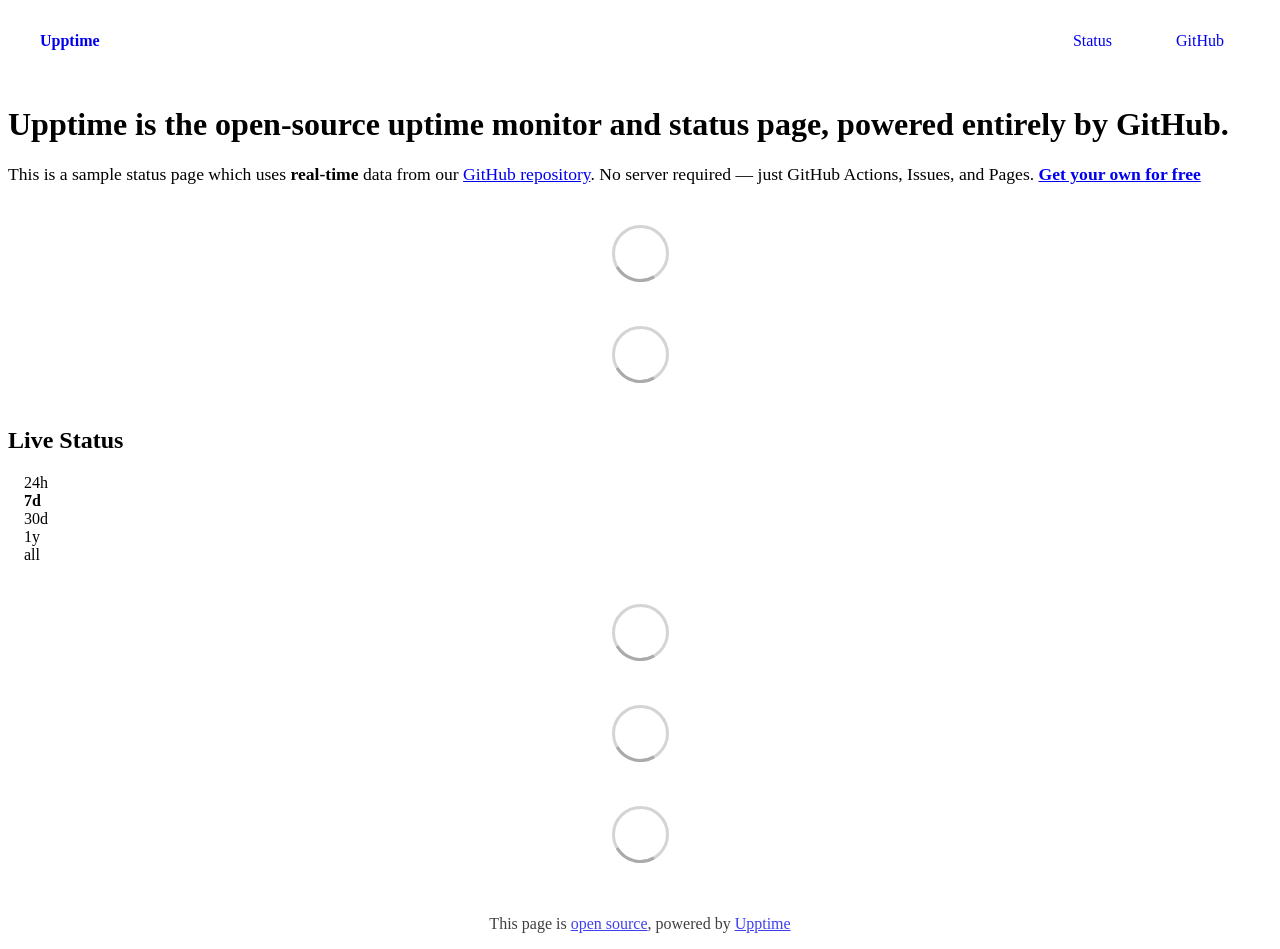
==== index.html @ 711e09b3 "Initialize gh-pages" ====
<!DOCTYPE html> <html lang=en> <head> <meta charset=utf-8> <meta content="width=device-width,initial-scale=1" name=viewport> <meta content=#333333 name=theme-color> <base href=/ > <link href=manifest.json rel=manifest crossorigin=use-credentials> <script>__SAPPER__={baseUrl:"",preloaded:[void 0,{}]};if('serviceWorker' in navigator)navigator.serviceWorker.register('/service-worker.js');(function(){try{eval("async function x(){}");var main="/client/client.6ba2dd3d.js"}catch(e){main="/client/legacy/client.fa024b6f.js"};var s=document.createElement("script");try{new Function("if(0)import('')")();s.src=main;s.type="module";s.crossOrigin="use-credentials";}catch(e){s.src="/client/shimport@2.0.5.js";s.setAttribute("data-main",main);}document.head.appendChild(s);}());</script> <link href=client/client-31a52aa5.css rel=stylesheet><link href=client/createOctokit-a85f76c7.css rel=stylesheet><link href=client/index-b0b6455a.css rel=stylesheet> <title>Upptime</title> <script>// If `prefers-color-scheme` is not supported, fall back to light mode.
      // In this case, light.css will be downloaded with `highest` priority.
      if (typeof window !== "undefined" && typeof document !== "undefined" && "matchMedia" in window && window.matchMedia('(prefers-color-scheme: dark)').media === 'not all') {
        document.documentElement.style.display = 'none';
        document.head.insertAdjacentHTML(
          'beforeend',
          '<link rel="stylesheet" href={`${config.path}/themes/light.css`} onload="document.documentElement.style.display = \'\'">',
        );
      } </script> <link href=https://demo.upptime.js.org/themes/light.css rel=stylesheet media=(prefers-color-scheme:light)> <link href=https://demo.upptime.js.org/themes/dark.css rel=stylesheet media=(prefers-color-scheme:dark)><link href=https://demo.upptime.js.org/global.css rel=stylesheet><link href=https://raw.githubusercontent.com/upptime/upptime/master/assets/upptime-icon.svg rel=icon type=image/svg><link href=/logo-192.png rel=icon type=image/png> <link href=/client/client.6ba2dd3d.js rel=modulepreload as=script crossorigin=use-credentials><link href=/client/client-31a52aa5.css rel=preload as=style><link href=/client/index.a01900ad.js rel=modulepreload as=script crossorigin=use-credentials><link href=/client/createOctokit.c6d86169.js rel=modulepreload as=script crossorigin=use-credentials><link href=/client/inject_styles.803b7e80.js rel=modulepreload as=script crossorigin=use-credentials><link href=/client/createOctokit-a85f76c7.css rel=preload as=style><link href=/client/index-b0b6455a.css rel=preload as=style></head> <body> <div id=sapper> <nav class=svelte-a08hsz><div class="svelte-a08hsz container"><div><a href=https://demo.upptime.js.org class="svelte-a08hsz logo"><img alt="" class=svelte-a08hsz src=https://raw.githubusercontent.com/upptime/upptime.js.org/master/static/img/icon.svg> <div>Upptime</div></a></div> <ul class=svelte-a08hsz><li><a href=/ class=svelte-a08hsz target=_self aria-current=page>Status</a> <li><a href=https://github.com/upptime/upptime class=svelte-a08hsz target=_self>GitHub</a> </li> </ul></div> </nav> <main class=container> <header class=svelte-ngkazm><h1><strong>Upptime</strong> is the open-source uptime monitor and status page, powered entirely by GitHub.</h1> <p class="svelte-ngkazm lead">This is a sample status page which uses <strong>real-time</strong> data from our <a href=https://github.com/upptime/upptime>GitHub repository</a>. No server required — just GitHub Actions, Issues, and Pages. <a href=https://github.com/upptime/upptime><strong>Get your own for free</strong></a></header> <section class=svelte-8lnl4f><div class="svelte-68jxue loading"><svg class=svelte-68jxue height=38 stroke=#aaa width=38 xmlns=http://www.w3.org/2000/svg><g fill=none fill-rule=evenodd><g stroke-width=2 transform="translate(1 1)"><circle cx=18 cy=18 r=18 stroke-opacity=.5></circle><path d="M36 18c0-9.94-8.06-18-18-18"><animateTransform attributeName=transform dur=1s from="0 18 18" repeatCount=indefinite to="360 18 18" type=rotate></animateTransform></path></g></g></svg></div> </section> <section class=svelte-8lnl4f><div class="svelte-68jxue loading"><svg class=svelte-68jxue height=38 stroke=#aaa width=38 xmlns=http://www.w3.org/2000/svg><g fill=none fill-rule=evenodd><g stroke-width=2 transform="translate(1 1)"><circle cx=18 cy=18 r=18 stroke-opacity=.5></circle><path d="M36 18c0-9.94-8.06-18-18-18"><animateTransform attributeName=transform dur=1s from="0 18 18" repeatCount=indefinite to="360 18 18" type=rotate></animateTransform></path></g></g></svg></div> </section> <div class="svelte-fqsq6s f changed"><h2>Live Status</h2> <form class="svelte-fqsq6s f r"><div><input class=svelte-fqsq6s id=data_day name=d type=radio value=day><label class=svelte-fqsq6s for=data_day>24h</label></div> <div><input class=svelte-fqsq6s id=data_week name=d type=radio value=week checked><label class=svelte-fqsq6s for=data_week>7d</label></div> <div><input class=svelte-fqsq6s id=data_month name=d type=radio value=month><label class=svelte-fqsq6s for=data_month>30d</label></div> <div><input class=svelte-fqsq6s id=data_year name=d type=radio value=year><label class=svelte-fqsq6s for=data_year>1y</label></div> <div><input class=svelte-fqsq6s id=data_all name=d type=radio value=all><label class=svelte-fqsq6s for=data_all>all</label></div></form></div> <section class="svelte-fqsq6s live-status"><div class="svelte-68jxue loading"><svg class=svelte-68jxue height=38 stroke=#aaa width=38 xmlns=http://www.w3.org/2000/svg><g fill=none fill-rule=evenodd><g stroke-width=2 transform="translate(1 1)"><circle cx=18 cy=18 r=18 stroke-opacity=.5></circle><path d="M36 18c0-9.94-8.06-18-18-18"><animateTransform attributeName=transform dur=1s from="0 18 18" repeatCount=indefinite to="360 18 18" type=rotate></animateTransform></path></g></g></svg></div> </section> <section><div class="svelte-68jxue loading"><svg class=svelte-68jxue height=38 stroke=#aaa width=38 xmlns=http://www.w3.org/2000/svg><g fill=none fill-rule=evenodd><g stroke-width=2 transform="translate(1 1)"><circle cx=18 cy=18 r=18 stroke-opacity=.5></circle><path d="M36 18c0-9.94-8.06-18-18-18"><animateTransform attributeName=transform dur=1s from="0 18 18" repeatCount=indefinite to="360 18 18" type=rotate></animateTransform></path></g></g></svg></div> </section> <section><div class="svelte-68jxue loading"><svg class=svelte-68jxue height=38 stroke=#aaa width=38 xmlns=http://www.w3.org/2000/svg><g fill=none fill-rule=evenodd><g stroke-width=2 transform="translate(1 1)"><circle cx=18 cy=18 r=18 stroke-opacity=.5></circle><path d="M36 18c0-9.94-8.06-18-18-18"><animateTransform attributeName=transform dur=1s from="0 18 18" repeatCount=indefinite to="360 18 18" type=rotate></animateTransform></path></g></g></svg></div></section></main> <footer class=svelte-jbr799><p>This page is <a href=https://github.com/upptime/upptime>open source</a>, powered by <a href=https://upptime.js.org>Upptime</a></p> </footer></div> <script> try {
        if (typeof window !== "undefined" && window.navigator && navigator.serviceWorker) {
          navigator.serviceWorker.getRegistrations().then(function (registrations) {
            for (let registration of registrations) {
              registration.unregister();
            }
          });
        }
        if (typeof window !== "undefined" && "caches" in window) {
          caches.keys().then(function (keyList) {
            return Promise.all(
              keyList.map(function (key) {
                return caches.delete(key);
              })
            );
          });
        }
      } catch (error) {} </script>
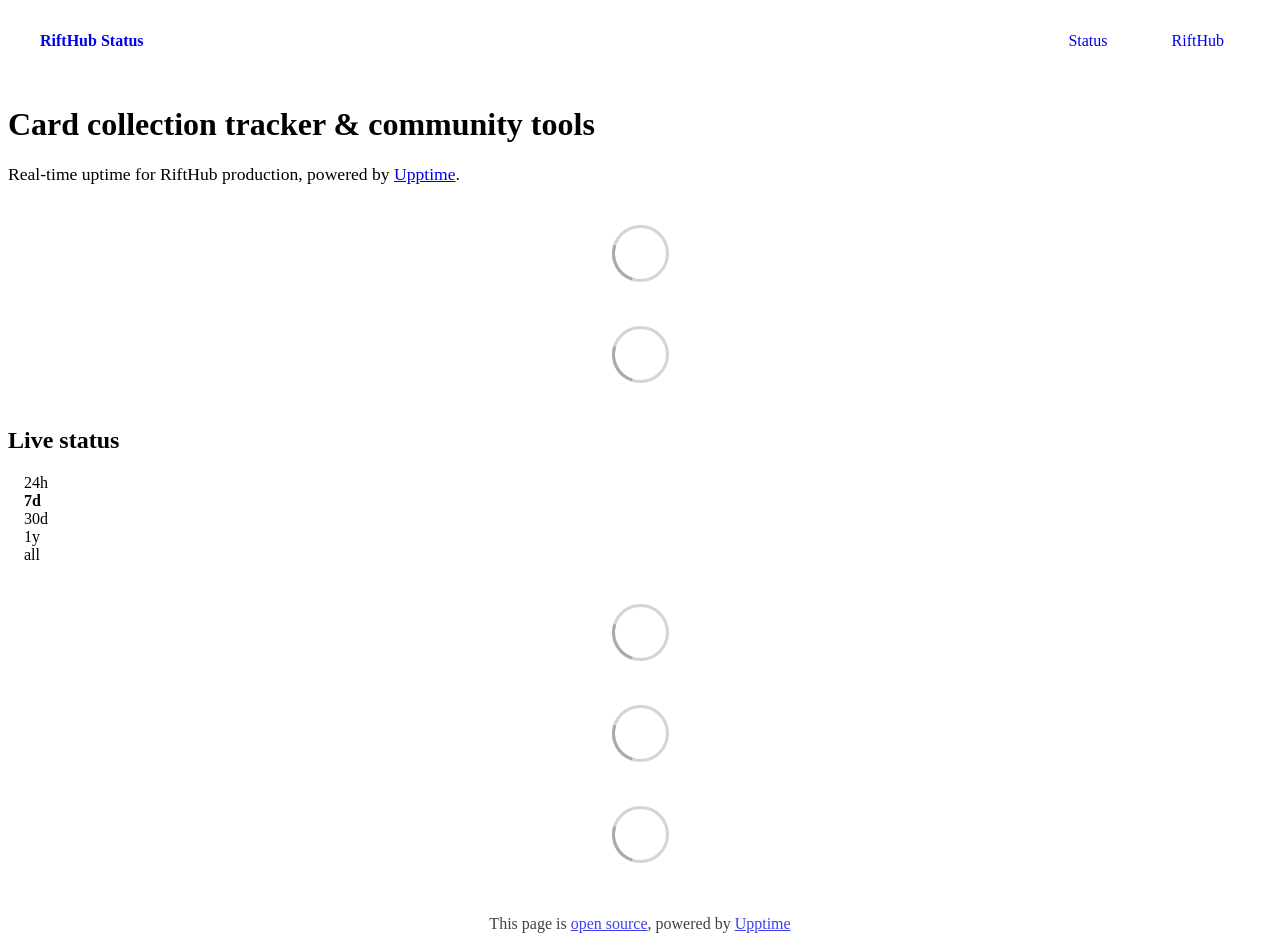
==== commit 533b148e: "deploy: 91d5455ba8c1067798e97f17d19bbf47cdab5e26" ====
--- a/index.html
+++ b/index.html
@@ -1,4 +1,4 @@
-<!DOCTYPE html> <html lang=en> <head> <meta charset=utf-8> <meta content="width=device-width,initial-scale=1" name=viewport> <meta content=#333333 name=theme-color> <base href=/ > <link href=manifest.json rel=manifest crossorigin=use-credentials> <script>__SAPPER__={baseUrl:"",preloaded:[void 0,{}]};if('serviceWorker' in navigator)navigator.serviceWorker.register('/service-worker.js');(function(){try{eval("async function x(){}");var main="/client/client.6ba2dd3d.js"}catch(e){main="/client/legacy/client.fa024b6f.js"};var s=document.createElement("script");try{new Function("if(0)import('')")();s.src=main;s.type="module";s.crossOrigin="use-credentials";}catch(e){s.src="/client/shimport@2.0.5.js";s.setAttribute("data-main",main);}document.head.appendChild(s);}());</script> <link href=client/client-31a52aa5.css rel=stylesheet><link href=client/createOctokit-a85f76c7.css rel=stylesheet><link href=client/index-b0b6455a.css rel=stylesheet> <title>Upptime</title> <script>// If `prefers-color-scheme` is not supported, fall back to light mode.
+<!DOCTYPE html> <html lang=en> <head> <meta charset=utf-8> <meta content="width=device-width,initial-scale=1" name=viewport> <meta content=#333333 name=theme-color> <base href=/ > <link href=manifest.json rel=manifest crossorigin=use-credentials> <script>__SAPPER__={baseUrl:"",preloaded:[void 0,{}]};if('serviceWorker' in navigator)navigator.serviceWorker.register('/service-worker.js');(function(){try{eval("async function x(){}");var main="/client/client.470b28f0.js"}catch(e){main="/client/legacy/client.430d8f1d.js"};var s=document.createElement("script");try{new Function("if(0)import('')")();s.src=main;s.type="module";s.crossOrigin="use-credentials";}catch(e){s.src="/client/shimport@2.0.5.js";s.setAttribute("data-main",main);}document.head.appendChild(s);}());</script> <link href=client/client-31a52aa5.css rel=stylesheet><link href=client/createOctokit-a85f76c7.css rel=stylesheet><link href=client/index-b0b6455a.css rel=stylesheet> <title>RiftHub Status</title> <script>// If `prefers-color-scheme` is not supported, fall back to light mode.
       // In this case, light.css will be downloaded with `highest` priority.
       if (typeof window !== "undefined" && typeof document !== "undefined" && "matchMedia" in window && window.matchMedia('(prefers-color-scheme: dark)').media === 'not all') {
         document.documentElement.style.display = 'none';
@@ -6,7 +6,7 @@
           'beforeend',
           '<link rel="stylesheet" href={`${config.path}/themes/light.css`} onload="document.documentElement.style.display = \'\'">',
         );
-      } </script> <link href=https://demo.upptime.js.org/themes/light.css rel=stylesheet media=(prefers-color-scheme:light)> <link href=https://demo.upptime.js.org/themes/dark.css rel=stylesheet media=(prefers-color-scheme:dark)><link href=https://demo.upptime.js.org/global.css rel=stylesheet><link href=https://raw.githubusercontent.com/upptime/upptime/master/assets/upptime-icon.svg rel=icon type=image/svg><link href=/logo-192.png rel=icon type=image/png> <link href=/client/client.6ba2dd3d.js rel=modulepreload as=script crossorigin=use-credentials><link href=/client/client-31a52aa5.css rel=preload as=style><link href=/client/index.a01900ad.js rel=modulepreload as=script crossorigin=use-credentials><link href=/client/createOctokit.c6d86169.js rel=modulepreload as=script crossorigin=use-credentials><link href=/client/inject_styles.803b7e80.js rel=modulepreload as=script crossorigin=use-credentials><link href=/client/createOctokit-a85f76c7.css rel=preload as=style><link href=/client/index-b0b6455a.css rel=preload as=style></head> <body> <div id=sapper> <nav class=svelte-a08hsz><div class="svelte-a08hsz container"><div><a href=https://demo.upptime.js.org class="svelte-a08hsz logo"><img alt="" class=svelte-a08hsz src=https://raw.githubusercontent.com/upptime/upptime.js.org/master/static/img/icon.svg> <div>Upptime</div></a></div> <ul class=svelte-a08hsz><li><a href=/ class=svelte-a08hsz target=_self aria-current=page>Status</a> <li><a href=https://github.com/upptime/upptime class=svelte-a08hsz target=_self>GitHub</a> </li> </ul></div> </nav> <main class=container> <header class=svelte-ngkazm><h1><strong>Upptime</strong> is the open-source uptime monitor and status page, powered entirely by GitHub.</h1> <p class="svelte-ngkazm lead">This is a sample status page which uses <strong>real-time</strong> data from our <a href=https://github.com/upptime/upptime>GitHub repository</a>. No server required — just GitHub Actions, Issues, and Pages. <a href=https://github.com/upptime/upptime><strong>Get your own for free</strong></a></header> <section class=svelte-8lnl4f><div class="svelte-68jxue loading"><svg class=svelte-68jxue height=38 stroke=#aaa width=38 xmlns=http://www.w3.org/2000/svg><g fill=none fill-rule=evenodd><g stroke-width=2 transform="translate(1 1)"><circle cx=18 cy=18 r=18 stroke-opacity=.5></circle><path d="M36 18c0-9.94-8.06-18-18-18"><animateTransform attributeName=transform dur=1s from="0 18 18" repeatCount=indefinite to="360 18 18" type=rotate></animateTransform></path></g></g></svg></div> </section> <section class=svelte-8lnl4f><div class="svelte-68jxue loading"><svg class=svelte-68jxue height=38 stroke=#aaa width=38 xmlns=http://www.w3.org/2000/svg><g fill=none fill-rule=evenodd><g stroke-width=2 transform="translate(1 1)"><circle cx=18 cy=18 r=18 stroke-opacity=.5></circle><path d="M36 18c0-9.94-8.06-18-18-18"><animateTransform attributeName=transform dur=1s from="0 18 18" repeatCount=indefinite to="360 18 18" type=rotate></animateTransform></path></g></g></svg></div> </section> <div class="svelte-fqsq6s f changed"><h2>Live Status</h2> <form class="svelte-fqsq6s f r"><div><input class=svelte-fqsq6s id=data_day name=d type=radio value=day><label class=svelte-fqsq6s for=data_day>24h</label></div> <div><input class=svelte-fqsq6s id=data_week name=d type=radio value=week checked><label class=svelte-fqsq6s for=data_week>7d</label></div> <div><input class=svelte-fqsq6s id=data_month name=d type=radio value=month><label class=svelte-fqsq6s for=data_month>30d</label></div> <div><input class=svelte-fqsq6s id=data_year name=d type=radio value=year><label class=svelte-fqsq6s for=data_year>1y</label></div> <div><input class=svelte-fqsq6s id=data_all name=d type=radio value=all><label class=svelte-fqsq6s for=data_all>all</label></div></form></div> <section class="svelte-fqsq6s live-status"><div class="svelte-68jxue loading"><svg class=svelte-68jxue height=38 stroke=#aaa width=38 xmlns=http://www.w3.org/2000/svg><g fill=none fill-rule=evenodd><g stroke-width=2 transform="translate(1 1)"><circle cx=18 cy=18 r=18 stroke-opacity=.5></circle><path d="M36 18c0-9.94-8.06-18-18-18"><animateTransform attributeName=transform dur=1s from="0 18 18" repeatCount=indefinite to="360 18 18" type=rotate></animateTransform></path></g></g></svg></div> </section> <section><div class="svelte-68jxue loading"><svg class=svelte-68jxue height=38 stroke=#aaa width=38 xmlns=http://www.w3.org/2000/svg><g fill=none fill-rule=evenodd><g stroke-width=2 transform="translate(1 1)"><circle cx=18 cy=18 r=18 stroke-opacity=.5></circle><path d="M36 18c0-9.94-8.06-18-18-18"><animateTransform attributeName=transform dur=1s from="0 18 18" repeatCount=indefinite to="360 18 18" type=rotate></animateTransform></path></g></g></svg></div> </section> <section><div class="svelte-68jxue loading"><svg class=svelte-68jxue height=38 stroke=#aaa width=38 xmlns=http://www.w3.org/2000/svg><g fill=none fill-rule=evenodd><g stroke-width=2 transform="translate(1 1)"><circle cx=18 cy=18 r=18 stroke-opacity=.5></circle><path d="M36 18c0-9.94-8.06-18-18-18"><animateTransform attributeName=transform dur=1s from="0 18 18" repeatCount=indefinite to="360 18 18" type=rotate></animateTransform></path></g></g></svg></div></section></main> <footer class=svelte-jbr799><p>This page is <a href=https://github.com/upptime/upptime>open source</a>, powered by <a href=https://upptime.js.org>Upptime</a></p> </footer></div> <script> try {
+      } </script> <link href=https://status.rifthub.app/themes/light.css rel=stylesheet media=(prefers-color-scheme:light)> <link href=https://status.rifthub.app/themes/dark.css rel=stylesheet media=(prefers-color-scheme:dark)><link href=https://status.rifthub.app/global.css rel=stylesheet><link href=https://raw.githubusercontent.com/upptime/upptime/master/assets/upptime-icon.svg rel=icon type=image/svg><link href=/logo-192.png rel=icon type=image/png> <link href=/client/client.470b28f0.js rel=modulepreload as=script crossorigin=use-credentials><link href=/client/client-31a52aa5.css rel=preload as=style><link href=/client/index.b96e523e.js rel=modulepreload as=script crossorigin=use-credentials><link href=/client/createOctokit.ba57567b.js rel=modulepreload as=script crossorigin=use-credentials><link href=/client/inject_styles.803b7e80.js rel=modulepreload as=script crossorigin=use-credentials><link href=/client/createOctokit-a85f76c7.css rel=preload as=style><link href=/client/index-b0b6455a.css rel=preload as=style></head> <body> <div id=sapper> <nav class=svelte-a08hsz><div class="svelte-a08hsz container"><div><a href=https://status.rifthub.app class="svelte-a08hsz logo"><img alt="" class=svelte-a08hsz src=https://rifthub.app/icon.svg> <div>RiftHub Status</div></a></div> <ul class=svelte-a08hsz><li><a href=/ class=svelte-a08hsz target=_self aria-current=page>Status</a> <li><a href=https://rifthub.app class=svelte-a08hsz target=_self>RiftHub</a> </li> </ul></div> </nav> <main class=container> <header class=svelte-ngkazm><h1>Card collection tracker & community tools</h1> <p class="svelte-ngkazm lead">Real-time uptime for RiftHub production, powered by <a href=https://upptime.js.org>Upptime</a>.</header> <section class=svelte-8lnl4f><div class="svelte-68jxue loading"><svg class=svelte-68jxue height=38 stroke=#aaa width=38 xmlns=http://www.w3.org/2000/svg><g fill=none fill-rule=evenodd><g stroke-width=2 transform="translate(1 1)"><circle cx=18 cy=18 r=18 stroke-opacity=.5></circle><path d="M36 18c0-9.94-8.06-18-18-18"><animateTransform attributeName=transform dur=1s from="0 18 18" repeatCount=indefinite to="360 18 18" type=rotate></animateTransform></path></g></g></svg></div> </section> <section class=svelte-8lnl4f><div class="svelte-68jxue loading"><svg class=svelte-68jxue height=38 stroke=#aaa width=38 xmlns=http://www.w3.org/2000/svg><g fill=none fill-rule=evenodd><g stroke-width=2 transform="translate(1 1)"><circle cx=18 cy=18 r=18 stroke-opacity=.5></circle><path d="M36 18c0-9.94-8.06-18-18-18"><animateTransform attributeName=transform dur=1s from="0 18 18" repeatCount=indefinite to="360 18 18" type=rotate></animateTransform></path></g></g></svg></div> </section> <div class="svelte-fqsq6s f changed"><h2>Live status</h2> <form class="svelte-fqsq6s f r"><div><input class=svelte-fqsq6s id=data_day name=d type=radio value=day><label class=svelte-fqsq6s for=data_day>24h</label></div> <div><input class=svelte-fqsq6s id=data_week name=d type=radio value=week checked><label class=svelte-fqsq6s for=data_week>7d</label></div> <div><input class=svelte-fqsq6s id=data_month name=d type=radio value=month><label class=svelte-fqsq6s for=data_month>30d</label></div> <div><input class=svelte-fqsq6s id=data_year name=d type=radio value=year><label class=svelte-fqsq6s for=data_year>1y</label></div> <div><input class=svelte-fqsq6s id=data_all name=d type=radio value=all><label class=svelte-fqsq6s for=data_all>all</label></div></form></div> <section class="svelte-fqsq6s live-status"><div class="svelte-68jxue loading"><svg class=svelte-68jxue height=38 stroke=#aaa width=38 xmlns=http://www.w3.org/2000/svg><g fill=none fill-rule=evenodd><g stroke-width=2 transform="translate(1 1)"><circle cx=18 cy=18 r=18 stroke-opacity=.5></circle><path d="M36 18c0-9.94-8.06-18-18-18"><animateTransform attributeName=transform dur=1s from="0 18 18" repeatCount=indefinite to="360 18 18" type=rotate></animateTransform></path></g></g></svg></div> </section> <section><div class="svelte-68jxue loading"><svg class=svelte-68jxue height=38 stroke=#aaa width=38 xmlns=http://www.w3.org/2000/svg><g fill=none fill-rule=evenodd><g stroke-width=2 transform="translate(1 1)"><circle cx=18 cy=18 r=18 stroke-opacity=.5></circle><path d="M36 18c0-9.94-8.06-18-18-18"><animateTransform attributeName=transform dur=1s from="0 18 18" repeatCount=indefinite to="360 18 18" type=rotate></animateTransform></path></g></g></svg></div> </section> <section><div class="svelte-68jxue loading"><svg class=svelte-68jxue height=38 stroke=#aaa width=38 xmlns=http://www.w3.org/2000/svg><g fill=none fill-rule=evenodd><g stroke-width=2 transform="translate(1 1)"><circle cx=18 cy=18 r=18 stroke-opacity=.5></circle><path d="M36 18c0-9.94-8.06-18-18-18"><animateTransform attributeName=transform dur=1s from="0 18 18" repeatCount=indefinite to="360 18 18" type=rotate></animateTransform></path></g></g></svg></div></section></main> <footer class=svelte-jbr799><p>This page is <a href=https://github.com/buttonsoup/status>open source</a>, powered by <a href=https://upptime.js.org>Upptime</a></p> </footer></div> <script> try {
         if (typeof window !== "undefined" && window.navigator && navigator.serviceWorker) {
           navigator.serviceWorker.getRegistrations().then(function (registrations) {
             for (let registration of registrations) {
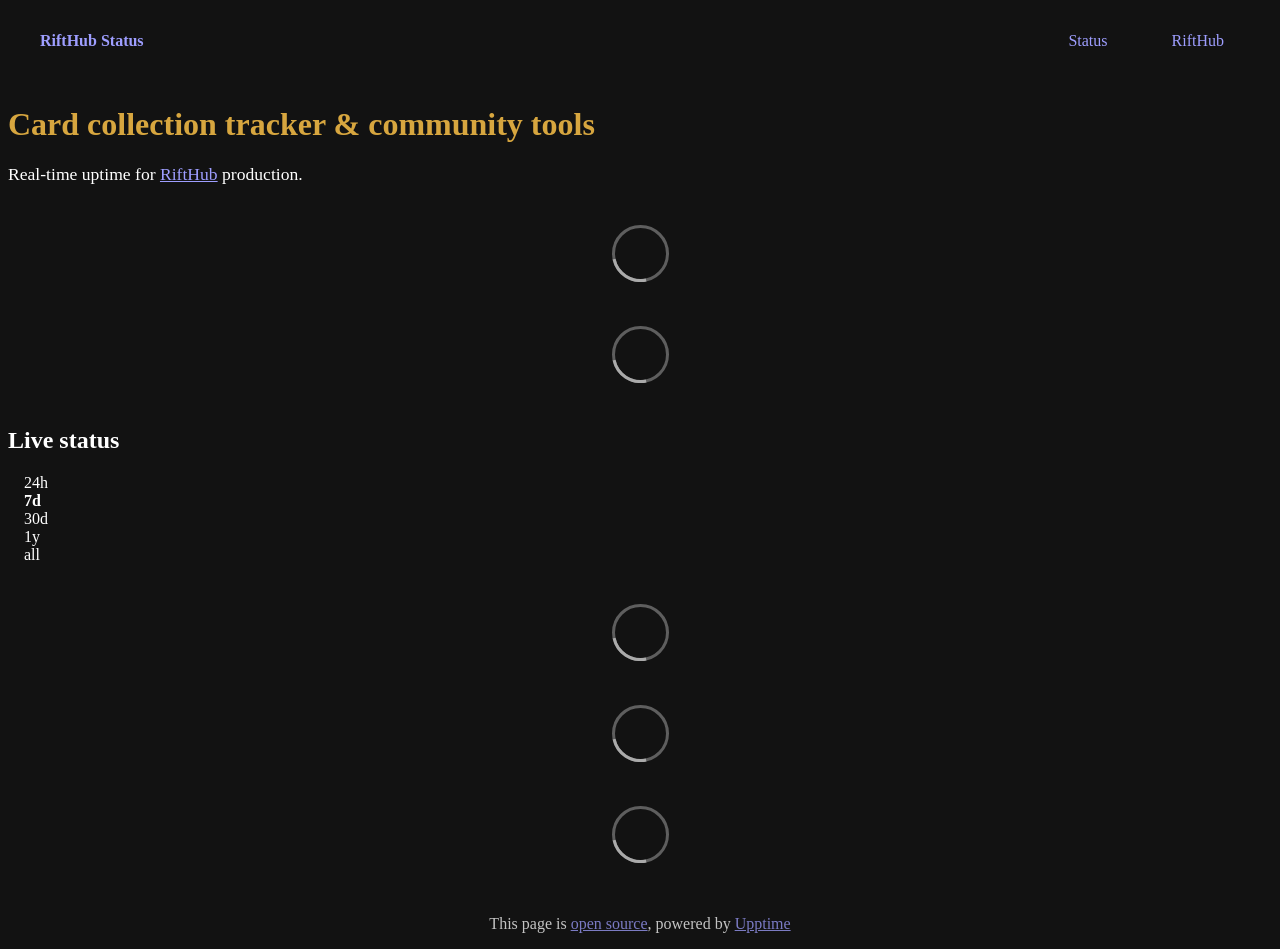
==== commit 6b4181dc: "deploy: e5d94caf820da95c968898073d8c373d8906cccc" ====
--- a/index.html
+++ b/index.html
@@ -1,12 +1,4 @@
-<!DOCTYPE html> <html lang=en> <head> <meta charset=utf-8> <meta content="width=device-width,initial-scale=1" name=viewport> <meta content=#333333 name=theme-color> <base href=/ > <link href=manifest.json rel=manifest crossorigin=use-credentials> <script>__SAPPER__={baseUrl:"",preloaded:[void 0,{}]};if('serviceWorker' in navigator)navigator.serviceWorker.register('/service-worker.js');(function(){try{eval("async function x(){}");var main="/client/client.470b28f0.js"}catch(e){main="/client/legacy/client.430d8f1d.js"};var s=document.createElement("script");try{new Function("if(0)import('')")();s.src=main;s.type="module";s.crossOrigin="use-credentials";}catch(e){s.src="/client/shimport@2.0.5.js";s.setAttribute("data-main",main);}document.head.appendChild(s);}());</script> <link href=client/client-31a52aa5.css rel=stylesheet><link href=client/createOctokit-a85f76c7.css rel=stylesheet><link href=client/index-b0b6455a.css rel=stylesheet> <title>RiftHub Status</title> <script>// If `prefers-color-scheme` is not supported, fall back to light mode.
-      // In this case, light.css will be downloaded with `highest` priority.
-      if (typeof window !== "undefined" && typeof document !== "undefined" && "matchMedia" in window && window.matchMedia('(prefers-color-scheme: dark)').media === 'not all') {
-        document.documentElement.style.display = 'none';
-        document.head.insertAdjacentHTML(
-          'beforeend',
-          '<link rel="stylesheet" href={`${config.path}/themes/light.css`} onload="document.documentElement.style.display = \'\'">',
-        );
-      } </script> <link href=https://status.rifthub.app/themes/light.css rel=stylesheet media=(prefers-color-scheme:light)> <link href=https://status.rifthub.app/themes/dark.css rel=stylesheet media=(prefers-color-scheme:dark)><link href=https://status.rifthub.app/global.css rel=stylesheet><link href=https://raw.githubusercontent.com/upptime/upptime/master/assets/upptime-icon.svg rel=icon type=image/svg><link href=/logo-192.png rel=icon type=image/png> <link href=/client/client.470b28f0.js rel=modulepreload as=script crossorigin=use-credentials><link href=/client/client-31a52aa5.css rel=preload as=style><link href=/client/index.b96e523e.js rel=modulepreload as=script crossorigin=use-credentials><link href=/client/createOctokit.ba57567b.js rel=modulepreload as=script crossorigin=use-credentials><link href=/client/inject_styles.803b7e80.js rel=modulepreload as=script crossorigin=use-credentials><link href=/client/createOctokit-a85f76c7.css rel=preload as=style><link href=/client/index-b0b6455a.css rel=preload as=style></head> <body> <div id=sapper> <nav class=svelte-a08hsz><div class="svelte-a08hsz container"><div><a href=https://status.rifthub.app class="svelte-a08hsz logo"><img alt="" class=svelte-a08hsz src=https://rifthub.app/icon.svg> <div>RiftHub Status</div></a></div> <ul class=svelte-a08hsz><li><a href=/ class=svelte-a08hsz target=_self aria-current=page>Status</a> <li><a href=https://rifthub.app class=svelte-a08hsz target=_self>RiftHub</a> </li> </ul></div> </nav> <main class=container> <header class=svelte-ngkazm><h1>Card collection tracker & community tools</h1> <p class="svelte-ngkazm lead">Real-time uptime for RiftHub production, powered by <a href=https://upptime.js.org>Upptime</a>.</header> <section class=svelte-8lnl4f><div class="svelte-68jxue loading"><svg class=svelte-68jxue height=38 stroke=#aaa width=38 xmlns=http://www.w3.org/2000/svg><g fill=none fill-rule=evenodd><g stroke-width=2 transform="translate(1 1)"><circle cx=18 cy=18 r=18 stroke-opacity=.5></circle><path d="M36 18c0-9.94-8.06-18-18-18"><animateTransform attributeName=transform dur=1s from="0 18 18" repeatCount=indefinite to="360 18 18" type=rotate></animateTransform></path></g></g></svg></div> </section> <section class=svelte-8lnl4f><div class="svelte-68jxue loading"><svg class=svelte-68jxue height=38 stroke=#aaa width=38 xmlns=http://www.w3.org/2000/svg><g fill=none fill-rule=evenodd><g stroke-width=2 transform="translate(1 1)"><circle cx=18 cy=18 r=18 stroke-opacity=.5></circle><path d="M36 18c0-9.94-8.06-18-18-18"><animateTransform attributeName=transform dur=1s from="0 18 18" repeatCount=indefinite to="360 18 18" type=rotate></animateTransform></path></g></g></svg></div> </section> <div class="svelte-fqsq6s f changed"><h2>Live status</h2> <form class="svelte-fqsq6s f r"><div><input class=svelte-fqsq6s id=data_day name=d type=radio value=day><label class=svelte-fqsq6s for=data_day>24h</label></div> <div><input class=svelte-fqsq6s id=data_week name=d type=radio value=week checked><label class=svelte-fqsq6s for=data_week>7d</label></div> <div><input class=svelte-fqsq6s id=data_month name=d type=radio value=month><label class=svelte-fqsq6s for=data_month>30d</label></div> <div><input class=svelte-fqsq6s id=data_year name=d type=radio value=year><label class=svelte-fqsq6s for=data_year>1y</label></div> <div><input class=svelte-fqsq6s id=data_all name=d type=radio value=all><label class=svelte-fqsq6s for=data_all>all</label></div></form></div> <section class="svelte-fqsq6s live-status"><div class="svelte-68jxue loading"><svg class=svelte-68jxue height=38 stroke=#aaa width=38 xmlns=http://www.w3.org/2000/svg><g fill=none fill-rule=evenodd><g stroke-width=2 transform="translate(1 1)"><circle cx=18 cy=18 r=18 stroke-opacity=.5></circle><path d="M36 18c0-9.94-8.06-18-18-18"><animateTransform attributeName=transform dur=1s from="0 18 18" repeatCount=indefinite to="360 18 18" type=rotate></animateTransform></path></g></g></svg></div> </section> <section><div class="svelte-68jxue loading"><svg class=svelte-68jxue height=38 stroke=#aaa width=38 xmlns=http://www.w3.org/2000/svg><g fill=none fill-rule=evenodd><g stroke-width=2 transform="translate(1 1)"><circle cx=18 cy=18 r=18 stroke-opacity=.5></circle><path d="M36 18c0-9.94-8.06-18-18-18"><animateTransform attributeName=transform dur=1s from="0 18 18" repeatCount=indefinite to="360 18 18" type=rotate></animateTransform></path></g></g></svg></div> </section> <section><div class="svelte-68jxue loading"><svg class=svelte-68jxue height=38 stroke=#aaa width=38 xmlns=http://www.w3.org/2000/svg><g fill=none fill-rule=evenodd><g stroke-width=2 transform="translate(1 1)"><circle cx=18 cy=18 r=18 stroke-opacity=.5></circle><path d="M36 18c0-9.94-8.06-18-18-18"><animateTransform attributeName=transform dur=1s from="0 18 18" repeatCount=indefinite to="360 18 18" type=rotate></animateTransform></path></g></g></svg></div></section></main> <footer class=svelte-jbr799><p>This page is <a href=https://github.com/buttonsoup/status>open source</a>, powered by <a href=https://upptime.js.org>Upptime</a></p> </footer></div> <script> try {
+<!DOCTYPE html> <html lang=en> <head> <meta charset=utf-8> <meta content="width=device-width,initial-scale=1" name=viewport> <meta content=#333333 name=theme-color> <base href=/ > <link href=manifest.json rel=manifest crossorigin=use-credentials> <script>__SAPPER__={baseUrl:"",preloaded:[void 0,{}]};if('serviceWorker' in navigator)navigator.serviceWorker.register('/service-worker.js');(function(){try{eval("async function x(){}");var main="/client/client.231a9048.js"}catch(e){main="/client/legacy/client.ad64b1d1.js"};var s=document.createElement("script");try{new Function("if(0)import('')")();s.src=main;s.type="module";s.crossOrigin="use-credentials";}catch(e){s.src="/client/shimport@2.0.5.js";s.setAttribute("data-main",main);}document.head.appendChild(s);}());</script> <link href=client/client-31a52aa5.css rel=stylesheet><link href=client/createOctokit-a85f76c7.css rel=stylesheet><link href=client/index-b0b6455a.css rel=stylesheet> <title>RiftHub Status</title><link href=https://status.rifthub.app/assets/rifthub-theme.css rel=stylesheet><link href=https://status.rifthub.app/global.css rel=stylesheet><link href=https://rifthub.app/icon.svg rel=icon type=image/svg><link href=/logo-192.png rel=icon type=image/png><meta content=dark name=color-scheme><meta content=#0a0a0a name=theme-color><style>html{color-scheme:dark}header h1{color:#d7a63f!important}</style> <link href=/client/client.231a9048.js rel=modulepreload as=script crossorigin=use-credentials><link href=/client/client-31a52aa5.css rel=preload as=style><link href=/client/index.75c5ac06.js rel=modulepreload as=script crossorigin=use-credentials><link href=/client/createOctokit.52755cee.js rel=modulepreload as=script crossorigin=use-credentials><link href=/client/inject_styles.803b7e80.js rel=modulepreload as=script crossorigin=use-credentials><link href=/client/createOctokit-a85f76c7.css rel=preload as=style><link href=/client/index-b0b6455a.css rel=preload as=style></head> <body> <div id=sapper> <nav class=svelte-a08hsz><div class="svelte-a08hsz container"><div><a href=https://status.rifthub.app class="svelte-a08hsz logo"><img alt="" class=svelte-a08hsz src=https://rifthub.app/icon.svg> <div>RiftHub Status</div></a></div> <ul class=svelte-a08hsz><li><a href=/ class=svelte-a08hsz target=_self aria-current=page>Status</a> <li><a href=https://rifthub.app class=svelte-a08hsz target=_self>RiftHub</a> </li> </ul></div> </nav> <main class=container> <header class=svelte-ngkazm><h1>Card collection tracker & community tools</h1> <p class="svelte-ngkazm lead">Real-time uptime for <a href=https://rifthub.app>RiftHub</a> production.</header> <section class=svelte-8lnl4f><div class="svelte-68jxue loading"><svg class=svelte-68jxue height=38 stroke=#aaa width=38 xmlns=http://www.w3.org/2000/svg><g fill=none fill-rule=evenodd><g stroke-width=2 transform="translate(1 1)"><circle cx=18 cy=18 r=18 stroke-opacity=.5></circle><path d="M36 18c0-9.94-8.06-18-18-18"><animateTransform attributeName=transform dur=1s from="0 18 18" repeatCount=indefinite to="360 18 18" type=rotate></animateTransform></path></g></g></svg></div> </section> <section class=svelte-8lnl4f><div class="svelte-68jxue loading"><svg class=svelte-68jxue height=38 stroke=#aaa width=38 xmlns=http://www.w3.org/2000/svg><g fill=none fill-rule=evenodd><g stroke-width=2 transform="translate(1 1)"><circle cx=18 cy=18 r=18 stroke-opacity=.5></circle><path d="M36 18c0-9.94-8.06-18-18-18"><animateTransform attributeName=transform dur=1s from="0 18 18" repeatCount=indefinite to="360 18 18" type=rotate></animateTransform></path></g></g></svg></div> </section> <div class="svelte-fqsq6s f changed"><h2>Live status</h2> <form class="svelte-fqsq6s f r"><div><input class=svelte-fqsq6s id=data_day name=d type=radio value=day><label class=svelte-fqsq6s for=data_day>24h</label></div> <div><input class=svelte-fqsq6s id=data_week name=d type=radio value=week checked><label class=svelte-fqsq6s for=data_week>7d</label></div> <div><input class=svelte-fqsq6s id=data_month name=d type=radio value=month><label class=svelte-fqsq6s for=data_month>30d</label></div> <div><input class=svelte-fqsq6s id=data_year name=d type=radio value=year><label class=svelte-fqsq6s for=data_year>1y</label></div> <div><input class=svelte-fqsq6s id=data_all name=d type=radio value=all><label class=svelte-fqsq6s for=data_all>all</label></div></form></div> <section class="svelte-fqsq6s live-status"><div class="svelte-68jxue loading"><svg class=svelte-68jxue height=38 stroke=#aaa width=38 xmlns=http://www.w3.org/2000/svg><g fill=none fill-rule=evenodd><g stroke-width=2 transform="translate(1 1)"><circle cx=18 cy=18 r=18 stroke-opacity=.5></circle><path d="M36 18c0-9.94-8.06-18-18-18"><animateTransform attributeName=transform dur=1s from="0 18 18" repeatCount=indefinite to="360 18 18" type=rotate></animateTransform></path></g></g></svg></div> </section> <section><div class="svelte-68jxue loading"><svg class=svelte-68jxue height=38 stroke=#aaa width=38 xmlns=http://www.w3.org/2000/svg><g fill=none fill-rule=evenodd><g stroke-width=2 transform="translate(1 1)"><circle cx=18 cy=18 r=18 stroke-opacity=.5></circle><path d="M36 18c0-9.94-8.06-18-18-18"><animateTransform attributeName=transform dur=1s from="0 18 18" repeatCount=indefinite to="360 18 18" type=rotate></animateTransform></path></g></g></svg></div> </section> <section><div class="svelte-68jxue loading"><svg class=svelte-68jxue height=38 stroke=#aaa width=38 xmlns=http://www.w3.org/2000/svg><g fill=none fill-rule=evenodd><g stroke-width=2 transform="translate(1 1)"><circle cx=18 cy=18 r=18 stroke-opacity=.5></circle><path d="M36 18c0-9.94-8.06-18-18-18"><animateTransform attributeName=transform dur=1s from="0 18 18" repeatCount=indefinite to="360 18 18" type=rotate></animateTransform></path></g></g></svg></div></section></main> <footer class=svelte-jbr799><p>This page is <a href=https://github.com/buttonsoup/status>open source</a>, powered by <a href=https://upptime.js.org>Upptime</a></p> </footer></div> <script> try {
         if (typeof window !== "undefined" && window.navigator && navigator.serviceWorker) {
           navigator.serviceWorker.getRegistrations().then(function (registrations) {
             for (let registration of registrations) {
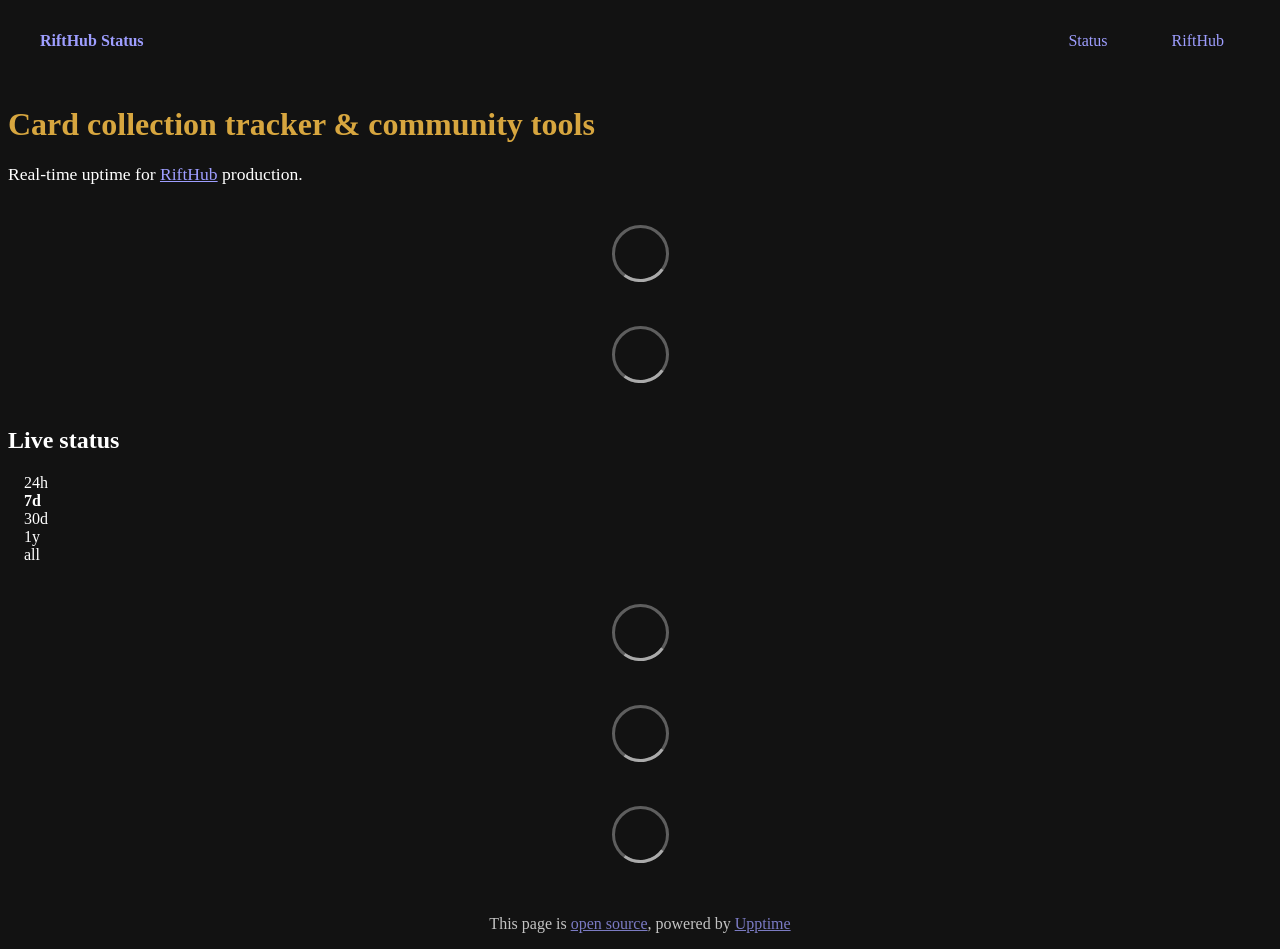
==== commit 5b2948e3: "deploy: 1e3589288897c1fdcce71d3fc24cecf2465f37c5" ====
--- a/index.html
+++ b/index.html
@@ -1,4 +1,4 @@
-<!DOCTYPE html> <html lang=en> <head> <meta charset=utf-8> <meta content="width=device-width,initial-scale=1" name=viewport> <meta content=#333333 name=theme-color> <base href=/ > <link href=manifest.json rel=manifest crossorigin=use-credentials> <script>__SAPPER__={baseUrl:"",preloaded:[void 0,{}]};if('serviceWorker' in navigator)navigator.serviceWorker.register('/service-worker.js');(function(){try{eval("async function x(){}");var main="/client/client.231a9048.js"}catch(e){main="/client/legacy/client.ad64b1d1.js"};var s=document.createElement("script");try{new Function("if(0)import('')")();s.src=main;s.type="module";s.crossOrigin="use-credentials";}catch(e){s.src="/client/shimport@2.0.5.js";s.setAttribute("data-main",main);}document.head.appendChild(s);}());</script> <link href=client/client-31a52aa5.css rel=stylesheet><link href=client/createOctokit-a85f76c7.css rel=stylesheet><link href=client/index-b0b6455a.css rel=stylesheet> <title>RiftHub Status</title><link href=https://status.rifthub.app/assets/rifthub-theme.css rel=stylesheet><link href=https://status.rifthub.app/global.css rel=stylesheet><link href=https://rifthub.app/icon.svg rel=icon type=image/svg><link href=/logo-192.png rel=icon type=image/png><meta content=dark name=color-scheme><meta content=#0a0a0a name=theme-color><style>html{color-scheme:dark}header h1{color:#d7a63f!important}</style> <link href=/client/client.231a9048.js rel=modulepreload as=script crossorigin=use-credentials><link href=/client/client-31a52aa5.css rel=preload as=style><link href=/client/index.75c5ac06.js rel=modulepreload as=script crossorigin=use-credentials><link href=/client/createOctokit.52755cee.js rel=modulepreload as=script crossorigin=use-credentials><link href=/client/inject_styles.803b7e80.js rel=modulepreload as=script crossorigin=use-credentials><link href=/client/createOctokit-a85f76c7.css rel=preload as=style><link href=/client/index-b0b6455a.css rel=preload as=style></head> <body> <div id=sapper> <nav class=svelte-a08hsz><div class="svelte-a08hsz container"><div><a href=https://status.rifthub.app class="svelte-a08hsz logo"><img alt="" class=svelte-a08hsz src=https://rifthub.app/icon.svg> <div>RiftHub Status</div></a></div> <ul class=svelte-a08hsz><li><a href=/ class=svelte-a08hsz target=_self aria-current=page>Status</a> <li><a href=https://rifthub.app class=svelte-a08hsz target=_self>RiftHub</a> </li> </ul></div> </nav> <main class=container> <header class=svelte-ngkazm><h1>Card collection tracker & community tools</h1> <p class="svelte-ngkazm lead">Real-time uptime for <a href=https://rifthub.app>RiftHub</a> production.</header> <section class=svelte-8lnl4f><div class="svelte-68jxue loading"><svg class=svelte-68jxue height=38 stroke=#aaa width=38 xmlns=http://www.w3.org/2000/svg><g fill=none fill-rule=evenodd><g stroke-width=2 transform="translate(1 1)"><circle cx=18 cy=18 r=18 stroke-opacity=.5></circle><path d="M36 18c0-9.94-8.06-18-18-18"><animateTransform attributeName=transform dur=1s from="0 18 18" repeatCount=indefinite to="360 18 18" type=rotate></animateTransform></path></g></g></svg></div> </section> <section class=svelte-8lnl4f><div class="svelte-68jxue loading"><svg class=svelte-68jxue height=38 stroke=#aaa width=38 xmlns=http://www.w3.org/2000/svg><g fill=none fill-rule=evenodd><g stroke-width=2 transform="translate(1 1)"><circle cx=18 cy=18 r=18 stroke-opacity=.5></circle><path d="M36 18c0-9.94-8.06-18-18-18"><animateTransform attributeName=transform dur=1s from="0 18 18" repeatCount=indefinite to="360 18 18" type=rotate></animateTransform></path></g></g></svg></div> </section> <div class="svelte-fqsq6s f changed"><h2>Live status</h2> <form class="svelte-fqsq6s f r"><div><input class=svelte-fqsq6s id=data_day name=d type=radio value=day><label class=svelte-fqsq6s for=data_day>24h</label></div> <div><input class=svelte-fqsq6s id=data_week name=d type=radio value=week checked><label class=svelte-fqsq6s for=data_week>7d</label></div> <div><input class=svelte-fqsq6s id=data_month name=d type=radio value=month><label class=svelte-fqsq6s for=data_month>30d</label></div> <div><input class=svelte-fqsq6s id=data_year name=d type=radio value=year><label class=svelte-fqsq6s for=data_year>1y</label></div> <div><input class=svelte-fqsq6s id=data_all name=d type=radio value=all><label class=svelte-fqsq6s for=data_all>all</label></div></form></div> <section class="svelte-fqsq6s live-status"><div class="svelte-68jxue loading"><svg class=svelte-68jxue height=38 stroke=#aaa width=38 xmlns=http://www.w3.org/2000/svg><g fill=none fill-rule=evenodd><g stroke-width=2 transform="translate(1 1)"><circle cx=18 cy=18 r=18 stroke-opacity=.5></circle><path d="M36 18c0-9.94-8.06-18-18-18"><animateTransform attributeName=transform dur=1s from="0 18 18" repeatCount=indefinite to="360 18 18" type=rotate></animateTransform></path></g></g></svg></div> </section> <section><div class="svelte-68jxue loading"><svg class=svelte-68jxue height=38 stroke=#aaa width=38 xmlns=http://www.w3.org/2000/svg><g fill=none fill-rule=evenodd><g stroke-width=2 transform="translate(1 1)"><circle cx=18 cy=18 r=18 stroke-opacity=.5></circle><path d="M36 18c0-9.94-8.06-18-18-18"><animateTransform attributeName=transform dur=1s from="0 18 18" repeatCount=indefinite to="360 18 18" type=rotate></animateTransform></path></g></g></svg></div> </section> <section><div class="svelte-68jxue loading"><svg class=svelte-68jxue height=38 stroke=#aaa width=38 xmlns=http://www.w3.org/2000/svg><g fill=none fill-rule=evenodd><g stroke-width=2 transform="translate(1 1)"><circle cx=18 cy=18 r=18 stroke-opacity=.5></circle><path d="M36 18c0-9.94-8.06-18-18-18"><animateTransform attributeName=transform dur=1s from="0 18 18" repeatCount=indefinite to="360 18 18" type=rotate></animateTransform></path></g></g></svg></div></section></main> <footer class=svelte-jbr799><p>This page is <a href=https://github.com/buttonsoup/status>open source</a>, powered by <a href=https://upptime.js.org>Upptime</a></p> </footer></div> <script> try {
+<!DOCTYPE html> <html lang=en> <head> <meta charset=utf-8> <meta content="width=device-width,initial-scale=1" name=viewport> <meta content=#333333 name=theme-color> <base href=/ > <link href=manifest.json rel=manifest crossorigin=use-credentials> <script>__SAPPER__={baseUrl:"",preloaded:[void 0,{}]};if('serviceWorker' in navigator)navigator.serviceWorker.register('/service-worker.js');(function(){try{eval("async function x(){}");var main="/client/client.7803ff7d.js"}catch(e){main="/client/legacy/client.6d7f6d87.js"};var s=document.createElement("script");try{new Function("if(0)import('')")();s.src=main;s.type="module";s.crossOrigin="use-credentials";}catch(e){s.src="/client/shimport@2.0.5.js";s.setAttribute("data-main",main);}document.head.appendChild(s);}());</script> <link href=client/client-31a52aa5.css rel=stylesheet><link href=client/createOctokit-a85f76c7.css rel=stylesheet><link href=client/index-b0b6455a.css rel=stylesheet> <title>RiftHub Status</title><link href=https://status.rifthub.app/rifthub-theme.css rel=stylesheet><link href=https://status.rifthub.app/global.css rel=stylesheet><link href=https://rifthub.app/icon.svg rel=icon type=image/svg><link href=/logo-192.png rel=icon type=image/png><meta content=dark name=color-scheme><meta content=#0a0a0a name=theme-color><style>html{color-scheme:dark}header h1{color:#d7a63f!important}</style> <link href=/client/client.7803ff7d.js rel=modulepreload as=script crossorigin=use-credentials><link href=/client/client-31a52aa5.css rel=preload as=style><link href=/client/index.6ecc1d51.js rel=modulepreload as=script crossorigin=use-credentials><link href=/client/createOctokit.423af06b.js rel=modulepreload as=script crossorigin=use-credentials><link href=/client/inject_styles.803b7e80.js rel=modulepreload as=script crossorigin=use-credentials><link href=/client/createOctokit-a85f76c7.css rel=preload as=style><link href=/client/index-b0b6455a.css rel=preload as=style></head> <body> <div id=sapper> <nav class=svelte-a08hsz><div class="svelte-a08hsz container"><div><a href=https://status.rifthub.app class="svelte-a08hsz logo"><img alt="" class=svelte-a08hsz src=https://rifthub.app/icon.svg> <div>RiftHub Status</div></a></div> <ul class=svelte-a08hsz><li><a href=/ class=svelte-a08hsz target=_self aria-current=page>Status</a> <li><a href=https://rifthub.app class=svelte-a08hsz target=_self>RiftHub</a> </li> </ul></div> </nav> <main class=container> <header class=svelte-ngkazm><h1>Card collection tracker & community tools</h1> <p class="svelte-ngkazm lead">Real-time uptime for <a href=https://rifthub.app>RiftHub</a> production.</header> <section class=svelte-8lnl4f><div class="svelte-68jxue loading"><svg class=svelte-68jxue height=38 stroke=#aaa width=38 xmlns=http://www.w3.org/2000/svg><g fill=none fill-rule=evenodd><g stroke-width=2 transform="translate(1 1)"><circle cx=18 cy=18 r=18 stroke-opacity=.5></circle><path d="M36 18c0-9.94-8.06-18-18-18"><animateTransform attributeName=transform dur=1s from="0 18 18" repeatCount=indefinite to="360 18 18" type=rotate></animateTransform></path></g></g></svg></div> </section> <section class=svelte-8lnl4f><div class="svelte-68jxue loading"><svg class=svelte-68jxue height=38 stroke=#aaa width=38 xmlns=http://www.w3.org/2000/svg><g fill=none fill-rule=evenodd><g stroke-width=2 transform="translate(1 1)"><circle cx=18 cy=18 r=18 stroke-opacity=.5></circle><path d="M36 18c0-9.94-8.06-18-18-18"><animateTransform attributeName=transform dur=1s from="0 18 18" repeatCount=indefinite to="360 18 18" type=rotate></animateTransform></path></g></g></svg></div> </section> <div class="svelte-fqsq6s f changed"><h2>Live status</h2> <form class="svelte-fqsq6s f r"><div><input class=svelte-fqsq6s id=data_day name=d type=radio value=day><label class=svelte-fqsq6s for=data_day>24h</label></div> <div><input class=svelte-fqsq6s id=data_week name=d type=radio value=week checked><label class=svelte-fqsq6s for=data_week>7d</label></div> <div><input class=svelte-fqsq6s id=data_month name=d type=radio value=month><label class=svelte-fqsq6s for=data_month>30d</label></div> <div><input class=svelte-fqsq6s id=data_year name=d type=radio value=year><label class=svelte-fqsq6s for=data_year>1y</label></div> <div><input class=svelte-fqsq6s id=data_all name=d type=radio value=all><label class=svelte-fqsq6s for=data_all>all</label></div></form></div> <section class="svelte-fqsq6s live-status"><div class="svelte-68jxue loading"><svg class=svelte-68jxue height=38 stroke=#aaa width=38 xmlns=http://www.w3.org/2000/svg><g fill=none fill-rule=evenodd><g stroke-width=2 transform="translate(1 1)"><circle cx=18 cy=18 r=18 stroke-opacity=.5></circle><path d="M36 18c0-9.94-8.06-18-18-18"><animateTransform attributeName=transform dur=1s from="0 18 18" repeatCount=indefinite to="360 18 18" type=rotate></animateTransform></path></g></g></svg></div> </section> <section><div class="svelte-68jxue loading"><svg class=svelte-68jxue height=38 stroke=#aaa width=38 xmlns=http://www.w3.org/2000/svg><g fill=none fill-rule=evenodd><g stroke-width=2 transform="translate(1 1)"><circle cx=18 cy=18 r=18 stroke-opacity=.5></circle><path d="M36 18c0-9.94-8.06-18-18-18"><animateTransform attributeName=transform dur=1s from="0 18 18" repeatCount=indefinite to="360 18 18" type=rotate></animateTransform></path></g></g></svg></div> </section> <section><div class="svelte-68jxue loading"><svg class=svelte-68jxue height=38 stroke=#aaa width=38 xmlns=http://www.w3.org/2000/svg><g fill=none fill-rule=evenodd><g stroke-width=2 transform="translate(1 1)"><circle cx=18 cy=18 r=18 stroke-opacity=.5></circle><path d="M36 18c0-9.94-8.06-18-18-18"><animateTransform attributeName=transform dur=1s from="0 18 18" repeatCount=indefinite to="360 18 18" type=rotate></animateTransform></path></g></g></svg></div></section></main> <footer class=svelte-jbr799><p>This page is <a href=https://github.com/buttonsoup/status>open source</a>, powered by <a href=https://upptime.js.org>Upptime</a></p> </footer></div> <script> try {
         if (typeof window !== "undefined" && window.navigator && navigator.serviceWorker) {
           navigator.serviceWorker.getRegistrations().then(function (registrations) {
             for (let registration of registrations) {
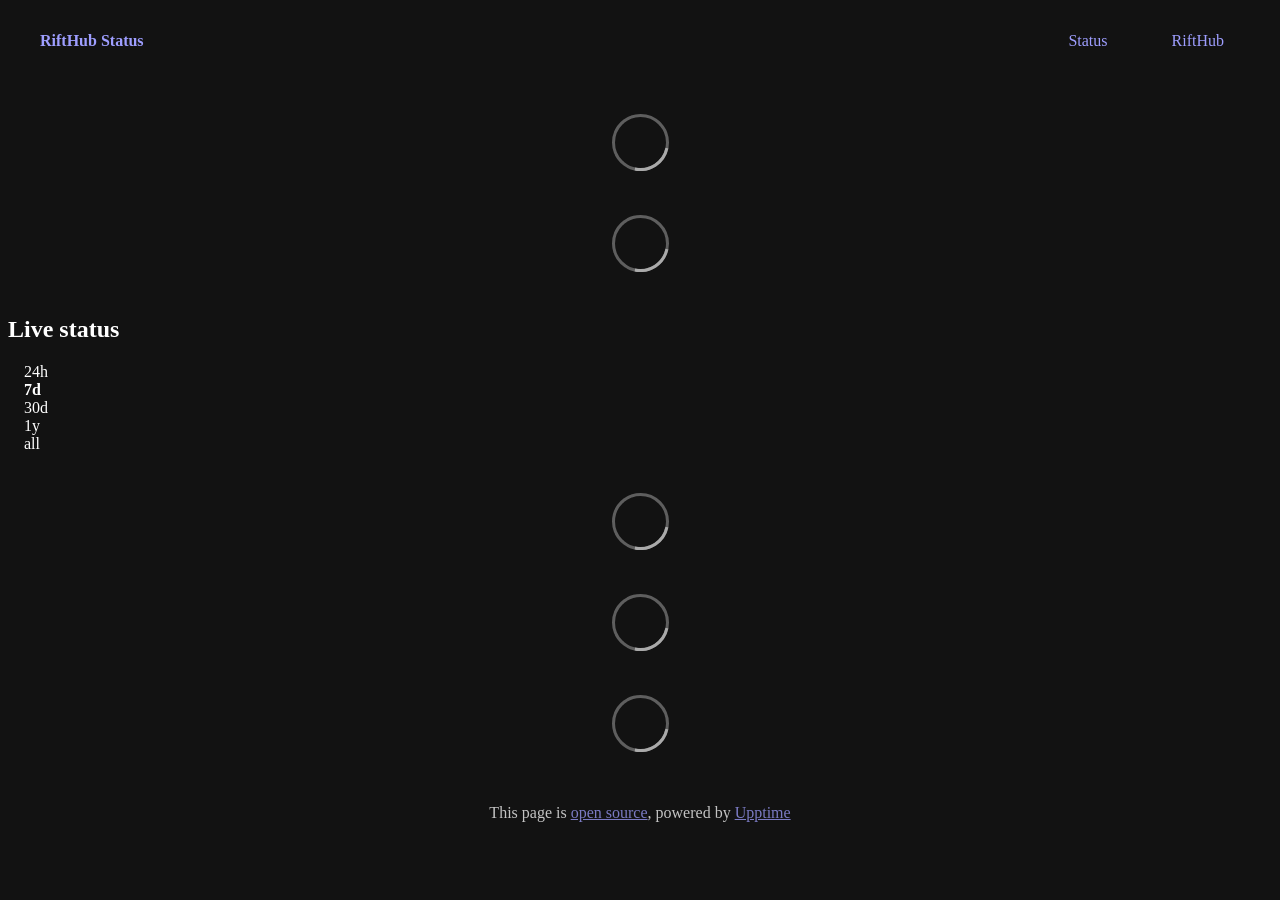
==== commit 370c899d: "deploy: 1f22eef5f770ea92af2f779abbe8b1f455a4e122" ====
--- a/index.html
+++ b/index.html
@@ -1,4 +1,4 @@
-<!DOCTYPE html> <html lang=en> <head> <meta charset=utf-8> <meta content="width=device-width,initial-scale=1" name=viewport> <meta content=#333333 name=theme-color> <base href=/ > <link href=manifest.json rel=manifest crossorigin=use-credentials> <script>__SAPPER__={baseUrl:"",preloaded:[void 0,{}]};if('serviceWorker' in navigator)navigator.serviceWorker.register('/service-worker.js');(function(){try{eval("async function x(){}");var main="/client/client.7803ff7d.js"}catch(e){main="/client/legacy/client.6d7f6d87.js"};var s=document.createElement("script");try{new Function("if(0)import('')")();s.src=main;s.type="module";s.crossOrigin="use-credentials";}catch(e){s.src="/client/shimport@2.0.5.js";s.setAttribute("data-main",main);}document.head.appendChild(s);}());</script> <link href=client/client-31a52aa5.css rel=stylesheet><link href=client/createOctokit-a85f76c7.css rel=stylesheet><link href=client/index-b0b6455a.css rel=stylesheet> <title>RiftHub Status</title><link href=https://status.rifthub.app/rifthub-theme.css rel=stylesheet><link href=https://status.rifthub.app/global.css rel=stylesheet><link href=https://rifthub.app/icon.svg rel=icon type=image/svg><link href=/logo-192.png rel=icon type=image/png><meta content=dark name=color-scheme><meta content=#0a0a0a name=theme-color><style>html{color-scheme:dark}header h1{color:#d7a63f!important}</style> <link href=/client/client.7803ff7d.js rel=modulepreload as=script crossorigin=use-credentials><link href=/client/client-31a52aa5.css rel=preload as=style><link href=/client/index.6ecc1d51.js rel=modulepreload as=script crossorigin=use-credentials><link href=/client/createOctokit.423af06b.js rel=modulepreload as=script crossorigin=use-credentials><link href=/client/inject_styles.803b7e80.js rel=modulepreload as=script crossorigin=use-credentials><link href=/client/createOctokit-a85f76c7.css rel=preload as=style><link href=/client/index-b0b6455a.css rel=preload as=style></head> <body> <div id=sapper> <nav class=svelte-a08hsz><div class="svelte-a08hsz container"><div><a href=https://status.rifthub.app class="svelte-a08hsz logo"><img alt="" class=svelte-a08hsz src=https://rifthub.app/icon.svg> <div>RiftHub Status</div></a></div> <ul class=svelte-a08hsz><li><a href=/ class=svelte-a08hsz target=_self aria-current=page>Status</a> <li><a href=https://rifthub.app class=svelte-a08hsz target=_self>RiftHub</a> </li> </ul></div> </nav> <main class=container> <header class=svelte-ngkazm><h1>Card collection tracker & community tools</h1> <p class="svelte-ngkazm lead">Real-time uptime for <a href=https://rifthub.app>RiftHub</a> production.</header> <section class=svelte-8lnl4f><div class="svelte-68jxue loading"><svg class=svelte-68jxue height=38 stroke=#aaa width=38 xmlns=http://www.w3.org/2000/svg><g fill=none fill-rule=evenodd><g stroke-width=2 transform="translate(1 1)"><circle cx=18 cy=18 r=18 stroke-opacity=.5></circle><path d="M36 18c0-9.94-8.06-18-18-18"><animateTransform attributeName=transform dur=1s from="0 18 18" repeatCount=indefinite to="360 18 18" type=rotate></animateTransform></path></g></g></svg></div> </section> <section class=svelte-8lnl4f><div class="svelte-68jxue loading"><svg class=svelte-68jxue height=38 stroke=#aaa width=38 xmlns=http://www.w3.org/2000/svg><g fill=none fill-rule=evenodd><g stroke-width=2 transform="translate(1 1)"><circle cx=18 cy=18 r=18 stroke-opacity=.5></circle><path d="M36 18c0-9.94-8.06-18-18-18"><animateTransform attributeName=transform dur=1s from="0 18 18" repeatCount=indefinite to="360 18 18" type=rotate></animateTransform></path></g></g></svg></div> </section> <div class="svelte-fqsq6s f changed"><h2>Live status</h2> <form class="svelte-fqsq6s f r"><div><input class=svelte-fqsq6s id=data_day name=d type=radio value=day><label class=svelte-fqsq6s for=data_day>24h</label></div> <div><input class=svelte-fqsq6s id=data_week name=d type=radio value=week checked><label class=svelte-fqsq6s for=data_week>7d</label></div> <div><input class=svelte-fqsq6s id=data_month name=d type=radio value=month><label class=svelte-fqsq6s for=data_month>30d</label></div> <div><input class=svelte-fqsq6s id=data_year name=d type=radio value=year><label class=svelte-fqsq6s for=data_year>1y</label></div> <div><input class=svelte-fqsq6s id=data_all name=d type=radio value=all><label class=svelte-fqsq6s for=data_all>all</label></div></form></div> <section class="svelte-fqsq6s live-status"><div class="svelte-68jxue loading"><svg class=svelte-68jxue height=38 stroke=#aaa width=38 xmlns=http://www.w3.org/2000/svg><g fill=none fill-rule=evenodd><g stroke-width=2 transform="translate(1 1)"><circle cx=18 cy=18 r=18 stroke-opacity=.5></circle><path d="M36 18c0-9.94-8.06-18-18-18"><animateTransform attributeName=transform dur=1s from="0 18 18" repeatCount=indefinite to="360 18 18" type=rotate></animateTransform></path></g></g></svg></div> </section> <section><div class="svelte-68jxue loading"><svg class=svelte-68jxue height=38 stroke=#aaa width=38 xmlns=http://www.w3.org/2000/svg><g fill=none fill-rule=evenodd><g stroke-width=2 transform="translate(1 1)"><circle cx=18 cy=18 r=18 stroke-opacity=.5></circle><path d="M36 18c0-9.94-8.06-18-18-18"><animateTransform attributeName=transform dur=1s from="0 18 18" repeatCount=indefinite to="360 18 18" type=rotate></animateTransform></path></g></g></svg></div> </section> <section><div class="svelte-68jxue loading"><svg class=svelte-68jxue height=38 stroke=#aaa width=38 xmlns=http://www.w3.org/2000/svg><g fill=none fill-rule=evenodd><g stroke-width=2 transform="translate(1 1)"><circle cx=18 cy=18 r=18 stroke-opacity=.5></circle><path d="M36 18c0-9.94-8.06-18-18-18"><animateTransform attributeName=transform dur=1s from="0 18 18" repeatCount=indefinite to="360 18 18" type=rotate></animateTransform></path></g></g></svg></div></section></main> <footer class=svelte-jbr799><p>This page is <a href=https://github.com/buttonsoup/status>open source</a>, powered by <a href=https://upptime.js.org>Upptime</a></p> </footer></div> <script> try {
+<!DOCTYPE html> <html lang=en> <head> <meta charset=utf-8> <meta content="width=device-width,initial-scale=1" name=viewport> <meta content=#333333 name=theme-color> <base href=/ > <link href=manifest.json rel=manifest crossorigin=use-credentials> <script>__SAPPER__={baseUrl:"",preloaded:[void 0,{}]};if('serviceWorker' in navigator)navigator.serviceWorker.register('/service-worker.js');(function(){try{eval("async function x(){}");var main="/client/client.d4f28ff0.js"}catch(e){main="/client/legacy/client.8f9f61a1.js"};var s=document.createElement("script");try{new Function("if(0)import('')")();s.src=main;s.type="module";s.crossOrigin="use-credentials";}catch(e){s.src="/client/shimport@2.0.5.js";s.setAttribute("data-main",main);}document.head.appendChild(s);}());</script> <link href=client/client-31a52aa5.css rel=stylesheet><link href=client/createOctokit-a85f76c7.css rel=stylesheet><link href=client/index-b0b6455a.css rel=stylesheet> <title>RiftHub Status</title><link href=https://status.rifthub.app/rifthub-theme.css rel=stylesheet><link href=https://status.rifthub.app/global.css rel=stylesheet><link href=https://rifthub.app/icon.svg rel=icon type=image/svg><link href=/logo-192.png rel=icon type=image/png><meta content=dark name=color-scheme><meta content=#0a0a0a name=theme-color><style>html{color-scheme:dark}main>header{display:none}</style> <link href=/client/client.d4f28ff0.js rel=modulepreload as=script crossorigin=use-credentials><link href=/client/client-31a52aa5.css rel=preload as=style><link href=/client/index.35a2d9d7.js rel=modulepreload as=script crossorigin=use-credentials><link href=/client/createOctokit.02261cee.js rel=modulepreload as=script crossorigin=use-credentials><link href=/client/inject_styles.803b7e80.js rel=modulepreload as=script crossorigin=use-credentials><link href=/client/createOctokit-a85f76c7.css rel=preload as=style><link href=/client/index-b0b6455a.css rel=preload as=style></head> <body> <div id=sapper> <nav class=svelte-a08hsz><div class="svelte-a08hsz container"><div><a href=https://status.rifthub.app class="svelte-a08hsz logo"><img alt="" class=svelte-a08hsz src=https://rifthub.app/icon.svg> <div>RiftHub Status</div></a></div> <ul class=svelte-a08hsz><li><a href=/ class=svelte-a08hsz target=_self aria-current=page>Status</a> <li><a href=https://rifthub.app class=svelte-a08hsz target=_self>RiftHub</a> </li> </ul></div> </nav> <main class=container> <header class=svelte-ngkazm> </header> <section class=svelte-8lnl4f><div class="svelte-68jxue loading"><svg class=svelte-68jxue height=38 stroke=#aaa width=38 xmlns=http://www.w3.org/2000/svg><g fill=none fill-rule=evenodd><g stroke-width=2 transform="translate(1 1)"><circle cx=18 cy=18 r=18 stroke-opacity=.5></circle><path d="M36 18c0-9.94-8.06-18-18-18"><animateTransform attributeName=transform dur=1s from="0 18 18" repeatCount=indefinite to="360 18 18" type=rotate></animateTransform></path></g></g></svg></div> </section> <section class=svelte-8lnl4f><div class="svelte-68jxue loading"><svg class=svelte-68jxue height=38 stroke=#aaa width=38 xmlns=http://www.w3.org/2000/svg><g fill=none fill-rule=evenodd><g stroke-width=2 transform="translate(1 1)"><circle cx=18 cy=18 r=18 stroke-opacity=.5></circle><path d="M36 18c0-9.94-8.06-18-18-18"><animateTransform attributeName=transform dur=1s from="0 18 18" repeatCount=indefinite to="360 18 18" type=rotate></animateTransform></path></g></g></svg></div> </section> <div class="svelte-fqsq6s f changed"><h2>Live status</h2> <form class="svelte-fqsq6s f r"><div><input class=svelte-fqsq6s id=data_day name=d type=radio value=day><label class=svelte-fqsq6s for=data_day>24h</label></div> <div><input class=svelte-fqsq6s id=data_week name=d type=radio value=week checked><label class=svelte-fqsq6s for=data_week>7d</label></div> <div><input class=svelte-fqsq6s id=data_month name=d type=radio value=month><label class=svelte-fqsq6s for=data_month>30d</label></div> <div><input class=svelte-fqsq6s id=data_year name=d type=radio value=year><label class=svelte-fqsq6s for=data_year>1y</label></div> <div><input class=svelte-fqsq6s id=data_all name=d type=radio value=all><label class=svelte-fqsq6s for=data_all>all</label></div></form></div> <section class="svelte-fqsq6s live-status"><div class="svelte-68jxue loading"><svg class=svelte-68jxue height=38 stroke=#aaa width=38 xmlns=http://www.w3.org/2000/svg><g fill=none fill-rule=evenodd><g stroke-width=2 transform="translate(1 1)"><circle cx=18 cy=18 r=18 stroke-opacity=.5></circle><path d="M36 18c0-9.94-8.06-18-18-18"><animateTransform attributeName=transform dur=1s from="0 18 18" repeatCount=indefinite to="360 18 18" type=rotate></animateTransform></path></g></g></svg></div> </section> <section><div class="svelte-68jxue loading"><svg class=svelte-68jxue height=38 stroke=#aaa width=38 xmlns=http://www.w3.org/2000/svg><g fill=none fill-rule=evenodd><g stroke-width=2 transform="translate(1 1)"><circle cx=18 cy=18 r=18 stroke-opacity=.5></circle><path d="M36 18c0-9.94-8.06-18-18-18"><animateTransform attributeName=transform dur=1s from="0 18 18" repeatCount=indefinite to="360 18 18" type=rotate></animateTransform></path></g></g></svg></div> </section> <section><div class="svelte-68jxue loading"><svg class=svelte-68jxue height=38 stroke=#aaa width=38 xmlns=http://www.w3.org/2000/svg><g fill=none fill-rule=evenodd><g stroke-width=2 transform="translate(1 1)"><circle cx=18 cy=18 r=18 stroke-opacity=.5></circle><path d="M36 18c0-9.94-8.06-18-18-18"><animateTransform attributeName=transform dur=1s from="0 18 18" repeatCount=indefinite to="360 18 18" type=rotate></animateTransform></path></g></g></svg></div></section></main> <footer class=svelte-jbr799><p>This page is <a href=https://github.com/buttonsoup/status>open source</a>, powered by <a href=https://upptime.js.org>Upptime</a></p> </footer></div> <script> try {
         if (typeof window !== "undefined" && window.navigator && navigator.serviceWorker) {
           navigator.serviceWorker.getRegistrations().then(function (registrations) {
             for (let registration of registrations) {
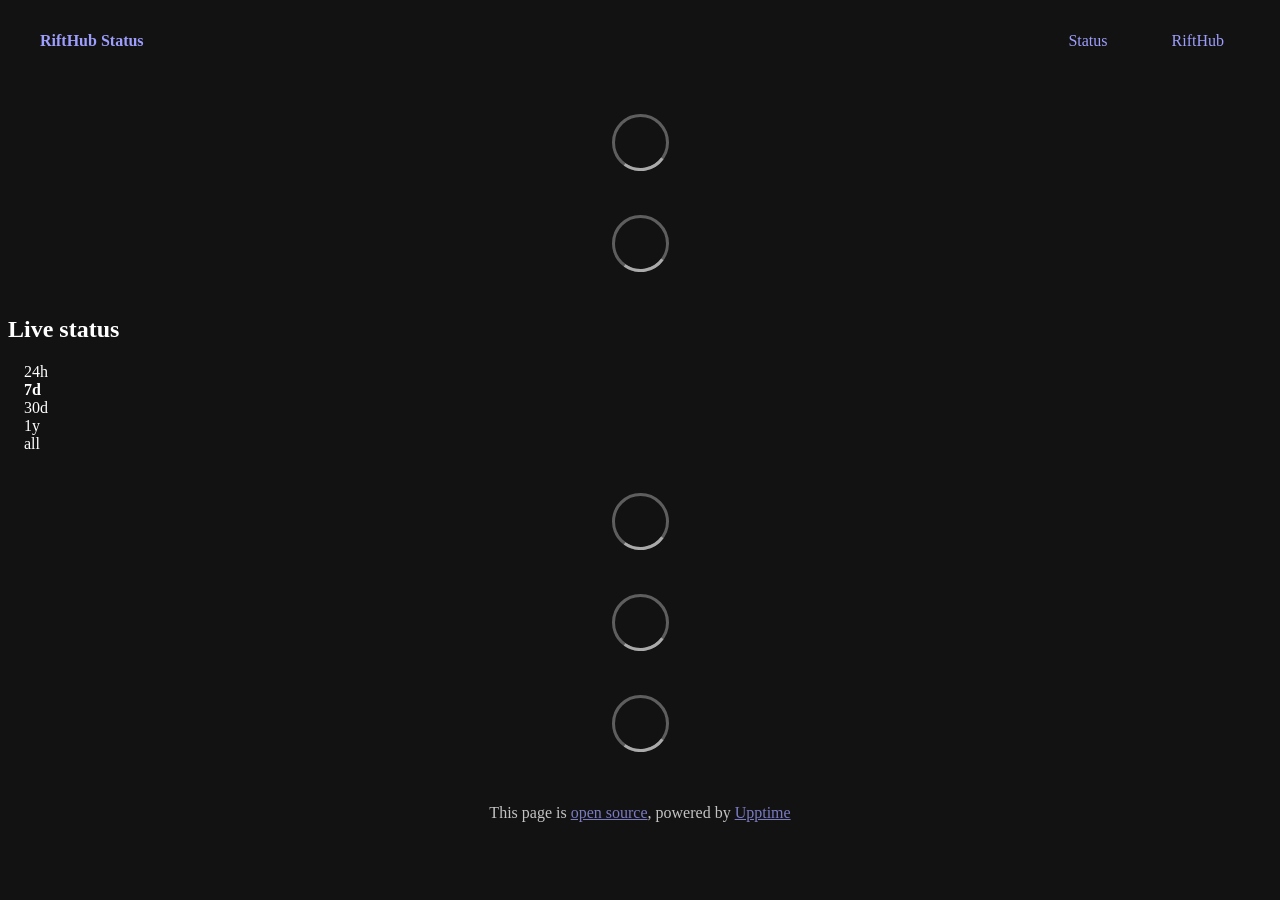
==== commit 44111388: "deploy: 30223ccc2637001891c4a33a5f9f794e9daae95d" ====
--- a/index.html
+++ b/index.html
@@ -1,4 +1,4 @@
-<!DOCTYPE html> <html lang=en> <head> <meta charset=utf-8> <meta content="width=device-width,initial-scale=1" name=viewport> <meta content=#333333 name=theme-color> <base href=/ > <link href=manifest.json rel=manifest crossorigin=use-credentials> <script>__SAPPER__={baseUrl:"",preloaded:[void 0,{}]};if('serviceWorker' in navigator)navigator.serviceWorker.register('/service-worker.js');(function(){try{eval("async function x(){}");var main="/client/client.d4f28ff0.js"}catch(e){main="/client/legacy/client.8f9f61a1.js"};var s=document.createElement("script");try{new Function("if(0)import('')")();s.src=main;s.type="module";s.crossOrigin="use-credentials";}catch(e){s.src="/client/shimport@2.0.5.js";s.setAttribute("data-main",main);}document.head.appendChild(s);}());</script> <link href=client/client-31a52aa5.css rel=stylesheet><link href=client/createOctokit-a85f76c7.css rel=stylesheet><link href=client/index-b0b6455a.css rel=stylesheet> <title>RiftHub Status</title><link href=https://status.rifthub.app/rifthub-theme.css rel=stylesheet><link href=https://status.rifthub.app/global.css rel=stylesheet><link href=https://rifthub.app/icon.svg rel=icon type=image/svg><link href=/logo-192.png rel=icon type=image/png><meta content=dark name=color-scheme><meta content=#0a0a0a name=theme-color><style>html{color-scheme:dark}main>header{display:none}</style> <link href=/client/client.d4f28ff0.js rel=modulepreload as=script crossorigin=use-credentials><link href=/client/client-31a52aa5.css rel=preload as=style><link href=/client/index.35a2d9d7.js rel=modulepreload as=script crossorigin=use-credentials><link href=/client/createOctokit.02261cee.js rel=modulepreload as=script crossorigin=use-credentials><link href=/client/inject_styles.803b7e80.js rel=modulepreload as=script crossorigin=use-credentials><link href=/client/createOctokit-a85f76c7.css rel=preload as=style><link href=/client/index-b0b6455a.css rel=preload as=style></head> <body> <div id=sapper> <nav class=svelte-a08hsz><div class="svelte-a08hsz container"><div><a href=https://status.rifthub.app class="svelte-a08hsz logo"><img alt="" class=svelte-a08hsz src=https://rifthub.app/icon.svg> <div>RiftHub Status</div></a></div> <ul class=svelte-a08hsz><li><a href=/ class=svelte-a08hsz target=_self aria-current=page>Status</a> <li><a href=https://rifthub.app class=svelte-a08hsz target=_self>RiftHub</a> </li> </ul></div> </nav> <main class=container> <header class=svelte-ngkazm> </header> <section class=svelte-8lnl4f><div class="svelte-68jxue loading"><svg class=svelte-68jxue height=38 stroke=#aaa width=38 xmlns=http://www.w3.org/2000/svg><g fill=none fill-rule=evenodd><g stroke-width=2 transform="translate(1 1)"><circle cx=18 cy=18 r=18 stroke-opacity=.5></circle><path d="M36 18c0-9.94-8.06-18-18-18"><animateTransform attributeName=transform dur=1s from="0 18 18" repeatCount=indefinite to="360 18 18" type=rotate></animateTransform></path></g></g></svg></div> </section> <section class=svelte-8lnl4f><div class="svelte-68jxue loading"><svg class=svelte-68jxue height=38 stroke=#aaa width=38 xmlns=http://www.w3.org/2000/svg><g fill=none fill-rule=evenodd><g stroke-width=2 transform="translate(1 1)"><circle cx=18 cy=18 r=18 stroke-opacity=.5></circle><path d="M36 18c0-9.94-8.06-18-18-18"><animateTransform attributeName=transform dur=1s from="0 18 18" repeatCount=indefinite to="360 18 18" type=rotate></animateTransform></path></g></g></svg></div> </section> <div class="svelte-fqsq6s f changed"><h2>Live status</h2> <form class="svelte-fqsq6s f r"><div><input class=svelte-fqsq6s id=data_day name=d type=radio value=day><label class=svelte-fqsq6s for=data_day>24h</label></div> <div><input class=svelte-fqsq6s id=data_week name=d type=radio value=week checked><label class=svelte-fqsq6s for=data_week>7d</label></div> <div><input class=svelte-fqsq6s id=data_month name=d type=radio value=month><label class=svelte-fqsq6s for=data_month>30d</label></div> <div><input class=svelte-fqsq6s id=data_year name=d type=radio value=year><label class=svelte-fqsq6s for=data_year>1y</label></div> <div><input class=svelte-fqsq6s id=data_all name=d type=radio value=all><label class=svelte-fqsq6s for=data_all>all</label></div></form></div> <section class="svelte-fqsq6s live-status"><div class="svelte-68jxue loading"><svg class=svelte-68jxue height=38 stroke=#aaa width=38 xmlns=http://www.w3.org/2000/svg><g fill=none fill-rule=evenodd><g stroke-width=2 transform="translate(1 1)"><circle cx=18 cy=18 r=18 stroke-opacity=.5></circle><path d="M36 18c0-9.94-8.06-18-18-18"><animateTransform attributeName=transform dur=1s from="0 18 18" repeatCount=indefinite to="360 18 18" type=rotate></animateTransform></path></g></g></svg></div> </section> <section><div class="svelte-68jxue loading"><svg class=svelte-68jxue height=38 stroke=#aaa width=38 xmlns=http://www.w3.org/2000/svg><g fill=none fill-rule=evenodd><g stroke-width=2 transform="translate(1 1)"><circle cx=18 cy=18 r=18 stroke-opacity=.5></circle><path d="M36 18c0-9.94-8.06-18-18-18"><animateTransform attributeName=transform dur=1s from="0 18 18" repeatCount=indefinite to="360 18 18" type=rotate></animateTransform></path></g></g></svg></div> </section> <section><div class="svelte-68jxue loading"><svg class=svelte-68jxue height=38 stroke=#aaa width=38 xmlns=http://www.w3.org/2000/svg><g fill=none fill-rule=evenodd><g stroke-width=2 transform="translate(1 1)"><circle cx=18 cy=18 r=18 stroke-opacity=.5></circle><path d="M36 18c0-9.94-8.06-18-18-18"><animateTransform attributeName=transform dur=1s from="0 18 18" repeatCount=indefinite to="360 18 18" type=rotate></animateTransform></path></g></g></svg></div></section></main> <footer class=svelte-jbr799><p>This page is <a href=https://github.com/buttonsoup/status>open source</a>, powered by <a href=https://upptime.js.org>Upptime</a></p> </footer></div> <script> try {
+<!DOCTYPE html> <html lang=en> <head> <meta charset=utf-8> <meta content="width=device-width,initial-scale=1" name=viewport> <meta content=#333333 name=theme-color> <base href=/ > <link href=manifest.json rel=manifest crossorigin=use-credentials> <script>__SAPPER__={baseUrl:"",preloaded:[void 0,{}]};if('serviceWorker' in navigator)navigator.serviceWorker.register('/service-worker.js');(function(){try{eval("async function x(){}");var main="/client/client.d4f28ff0.js"}catch(e){main="/client/legacy/client.59c52ba7.js"};var s=document.createElement("script");try{new Function("if(0)import('')")();s.src=main;s.type="module";s.crossOrigin="use-credentials";}catch(e){s.src="/client/shimport@2.0.5.js";s.setAttribute("data-main",main);}document.head.appendChild(s);}());</script> <link href=client/client-31a52aa5.css rel=stylesheet><link href=client/createOctokit-a85f76c7.css rel=stylesheet><link href=client/index-b0b6455a.css rel=stylesheet> <title>RiftHub Status</title><link href=https://status.rifthub.app/rifthub-theme.css rel=stylesheet><link href=https://status.rifthub.app/global.css rel=stylesheet><link href=https://rifthub.app/icon.svg rel=icon type=image/svg><link href=/logo-192.png rel=icon type=image/png><meta content=dark name=color-scheme><meta content=#0a0a0a name=theme-color><style>html{color-scheme:dark}main>header{display:none}</style> <link href=/client/client.d4f28ff0.js rel=modulepreload as=script crossorigin=use-credentials><link href=/client/client-31a52aa5.css rel=preload as=style><link href=/client/index.35a2d9d7.js rel=modulepreload as=script crossorigin=use-credentials><link href=/client/createOctokit.02261cee.js rel=modulepreload as=script crossorigin=use-credentials><link href=/client/inject_styles.803b7e80.js rel=modulepreload as=script crossorigin=use-credentials><link href=/client/createOctokit-a85f76c7.css rel=preload as=style><link href=/client/index-b0b6455a.css rel=preload as=style></head> <body> <div id=sapper> <nav class=svelte-a08hsz><div class="svelte-a08hsz container"><div><a href=https://status.rifthub.app class="svelte-a08hsz logo"><img alt="" class=svelte-a08hsz src=https://rifthub.app/icon.svg> <div>RiftHub Status</div></a></div> <ul class=svelte-a08hsz><li><a href=/ class=svelte-a08hsz target=_self aria-current=page>Status</a> <li><a href=https://rifthub.app class=svelte-a08hsz target=_self>RiftHub</a> </li> </ul></div> </nav> <main class=container> <header class=svelte-ngkazm> </header> <section class=svelte-8lnl4f><div class="svelte-68jxue loading"><svg class=svelte-68jxue height=38 stroke=#aaa width=38 xmlns=http://www.w3.org/2000/svg><g fill=none fill-rule=evenodd><g stroke-width=2 transform="translate(1 1)"><circle cx=18 cy=18 r=18 stroke-opacity=.5></circle><path d="M36 18c0-9.94-8.06-18-18-18"><animateTransform attributeName=transform dur=1s from="0 18 18" repeatCount=indefinite to="360 18 18" type=rotate></animateTransform></path></g></g></svg></div> </section> <section class=svelte-8lnl4f><div class="svelte-68jxue loading"><svg class=svelte-68jxue height=38 stroke=#aaa width=38 xmlns=http://www.w3.org/2000/svg><g fill=none fill-rule=evenodd><g stroke-width=2 transform="translate(1 1)"><circle cx=18 cy=18 r=18 stroke-opacity=.5></circle><path d="M36 18c0-9.94-8.06-18-18-18"><animateTransform attributeName=transform dur=1s from="0 18 18" repeatCount=indefinite to="360 18 18" type=rotate></animateTransform></path></g></g></svg></div> </section> <div class="svelte-fqsq6s f changed"><h2>Live status</h2> <form class="svelte-fqsq6s f r"><div><input class=svelte-fqsq6s id=data_day name=d type=radio value=day><label class=svelte-fqsq6s for=data_day>24h</label></div> <div><input class=svelte-fqsq6s id=data_week name=d type=radio value=week checked><label class=svelte-fqsq6s for=data_week>7d</label></div> <div><input class=svelte-fqsq6s id=data_month name=d type=radio value=month><label class=svelte-fqsq6s for=data_month>30d</label></div> <div><input class=svelte-fqsq6s id=data_year name=d type=radio value=year><label class=svelte-fqsq6s for=data_year>1y</label></div> <div><input class=svelte-fqsq6s id=data_all name=d type=radio value=all><label class=svelte-fqsq6s for=data_all>all</label></div></form></div> <section class="svelte-fqsq6s live-status"><div class="svelte-68jxue loading"><svg class=svelte-68jxue height=38 stroke=#aaa width=38 xmlns=http://www.w3.org/2000/svg><g fill=none fill-rule=evenodd><g stroke-width=2 transform="translate(1 1)"><circle cx=18 cy=18 r=18 stroke-opacity=.5></circle><path d="M36 18c0-9.94-8.06-18-18-18"><animateTransform attributeName=transform dur=1s from="0 18 18" repeatCount=indefinite to="360 18 18" type=rotate></animateTransform></path></g></g></svg></div> </section> <section><div class="svelte-68jxue loading"><svg class=svelte-68jxue height=38 stroke=#aaa width=38 xmlns=http://www.w3.org/2000/svg><g fill=none fill-rule=evenodd><g stroke-width=2 transform="translate(1 1)"><circle cx=18 cy=18 r=18 stroke-opacity=.5></circle><path d="M36 18c0-9.94-8.06-18-18-18"><animateTransform attributeName=transform dur=1s from="0 18 18" repeatCount=indefinite to="360 18 18" type=rotate></animateTransform></path></g></g></svg></div> </section> <section><div class="svelte-68jxue loading"><svg class=svelte-68jxue height=38 stroke=#aaa width=38 xmlns=http://www.w3.org/2000/svg><g fill=none fill-rule=evenodd><g stroke-width=2 transform="translate(1 1)"><circle cx=18 cy=18 r=18 stroke-opacity=.5></circle><path d="M36 18c0-9.94-8.06-18-18-18"><animateTransform attributeName=transform dur=1s from="0 18 18" repeatCount=indefinite to="360 18 18" type=rotate></animateTransform></path></g></g></svg></div></section></main> <footer class=svelte-jbr799><p>This page is <a href=https://github.com/buttonsoup/status>open source</a>, powered by <a href=https://upptime.js.org>Upptime</a></p> </footer></div> <script> try {
         if (typeof window !== "undefined" && window.navigator && navigator.serviceWorker) {
           navigator.serviceWorker.getRegistrations().then(function (registrations) {
             for (let registration of registrations) {
